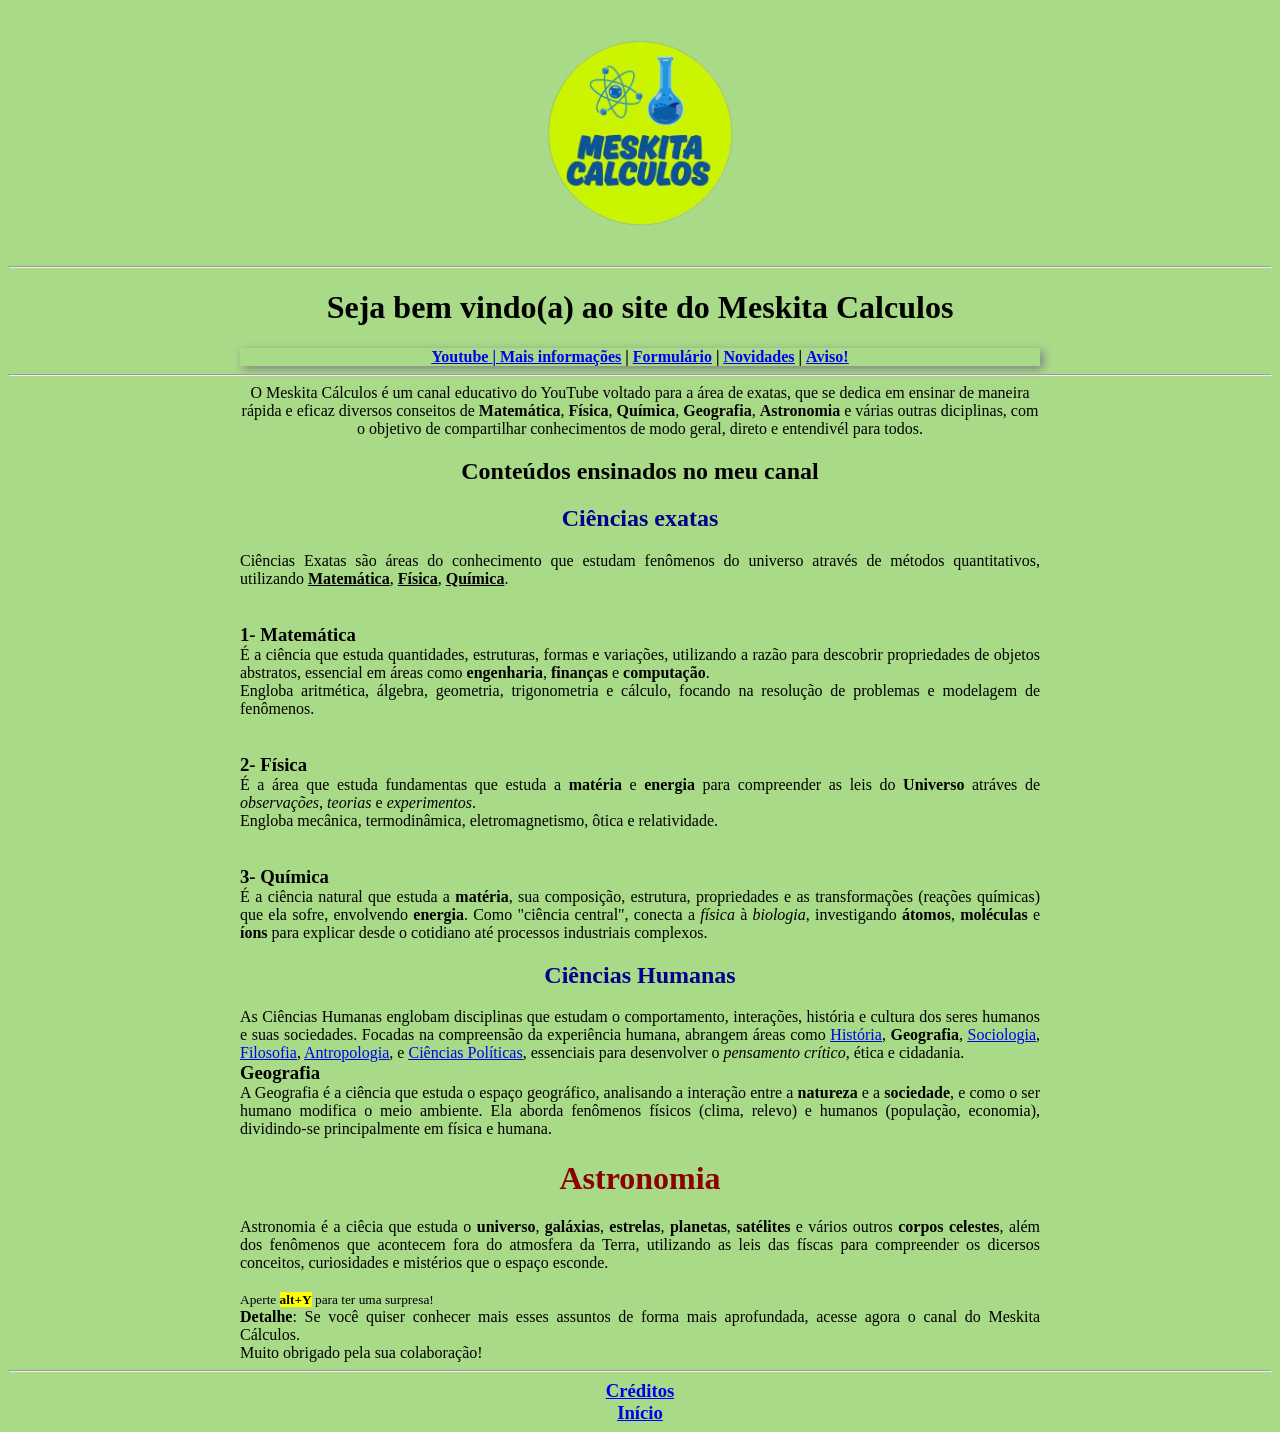
==== index.html @ 4ed6ad41 "Add files via upload" ====
<!DOCTYPE html>
<html>
<head>
	<link rel="icon" href="logo.png" type="image/x-icon">
	<link rel="stylesheet" type="text/css" href="style.css">
	<img src="logo.png" width="250" height="200" style="display:block; margin:auto;" title="Logo do canal" class="img-fluida">
	<meta charset="utf-8">
	<meta name="viewport" content="width=device-width, initial-scale=1">
	<title>Canal do Meskita Cálculos</title>
	</head>
	<hr>
<body style="background-color:#a9da88" id="Início">

	<h1 align="center" class="titulo">Seja bem vindo(a) ao site do Meskita Calculos</h1>
	<p align="center" class="subtitulo"><a href="https://www.youtube.com/@meskita_calculos" target="blank" accesskey="Y"><b><u>Youtube</u></b> <b>|</b> <b><u><a href="historiadomeskitacalculos.html">Mais informações</a></u></b> <b>|</b> <b><u><a href="formulário.html">Formulário</a></u></b> <b>|</b> <b><u><a href="novidades.html">Novidades</a></u></b> <b>|</b> <b><u><a href="avisos.html">Aviso!</a></u></b>
	<hr>

	<p  align="center">
		O Meskita Cálculos é um canal educativo do YouTube voltado para a área de exatas, que se dedica em ensinar de maneira rápida e eficaz diversos conseitos de <b>Matemática</b>, <b>Física</b>, <b>Química</b>, <b>Geografia</b>, <b>Astronomia</b> e várias outras diciplinas, com o objetivo de compartilhar conhecimentos de modo geral, direto e entendivél para todos.
	</p>
	
	<h2 align="center">Conteúdos ensinados no meu canal</h2>

		<h2 style="color:darkblue;" align="center">Ciências exatas</h2>
		<p align="justify">
			Ciências Exatas são áreas do conhecimento que estudam fenômenos do universo através de métodos quantitativos, utilizando <b><u>Matemática</u></b>, <u><b>Física</u></b>, <u><b>Química</u></b>.
		</p>
		<br><br>

		<h3 id="Matemática">1- Matemática</h3>
		<p align="justify">
		 É a ciência que estuda quantidades, estruturas, formas e variações, utilizando a razão para descobrir propriedades de objetos abstratos, essencial em áreas como <b>engenharia</b>, <b>finanças</b> e <b>computação</b>.
		 <br>Engloba aritmética, álgebra, geometria, trigonometria e cálculo, focando na resolução de problemas e modelagem de fenômenos.<br>
		</p>
		<br><br>
	<h3 >2- Física</h3>
		<p align="justify">
			É a área que estuda fundamentas que estuda a <b>matéria</b> e <b>energia</b> para compreender as leis do <b>Universo</b> atráves de <i>observações</i>, <i>teorias</i> e <i>experimentos</i>. 
			<br>Engloba mecânica, termodinâmica, eletromagnetismo, ôtica e relatividade.<br>
		<br><br>
	<h3>3- Química</h3>
		<p align="justify">
			 É a ciência natural que estuda a <b>matéria</b>, sua composição, estrutura, propriedades e as transformações (reações químicas) que ela sofre, envolvendo <b>energia</b>. Como "ciência central", conecta a <i>física</i> à <i>biologia</i>, investigando <b>átomos</b>, <b>moléculas</b> e <b>íons</b> para explicar desde o cotidiano até processos industriais complexos.

	<h2 style="color:darkblue;" align="center">Ciências Humanas</h2>
		<p align="justify">
			As Ciências Humanas englobam disciplinas que estudam o comportamento, interações, história e cultura dos seres humanos e suas sociedades. Focadas na compreensão da experiência humana, abrangem áreas como <u><a href="https://www.todamateria.com.br/historia/" target="blank">História</a></u>, <b>Geografia</b>, <u><a href="https://www.todamateria.com.br/o-que-e-sociologia/" target="blank">Sociologia</a></u>, <u><a href="https://www.todamateria.com.br/o-que-e-filosofia/" target="blank">Filosofia</a></u>, <u><a href="https://www.todamateria.com.br/o-que-e-a-antropologia/" target="blank">Antropologia</a></u>, e <u><a href="https://www.faculdaderepublicana.org.br/blog/o-que-se-estuda-em-ciencia-politica" target="blank">Ciências Políticas</a></u>, essenciais para desenvolver o <i>pensamento crítico</i>, ética e cidadania. 
		</p>

	<h3>Geografia</h3>
		<p align="justify">
			A Geografia é a ciência que estuda o espaço geográfico, analisando a interação entre a <b>natureza</b> e a <b>sociedade</b>, e como o ser humano modifica o meio ambiente. Ela aborda fenômenos físicos (clima, relevo) e humanos (população, economia), dividindo-se principalmente em física e humana. 
		</p>

	<h1 align="center" style="color:darkred;">Astronomia</h1>
		<p align="justify">
			Astronomia é a ciêcia que estuda o <b>universo</b>, <b>galáxias</b>, <b>estrelas</b>, <b>planetas</b>, <b>satélites</b> e vários outros <b>corpos celestes</b>, além dos fenômenos que acontecem fora do atmosfera da Terra, utilizando as leis das físcas para compreender os dicersos conceitos, curiosidades e mistérios que o espaço esconde.
		</p>
	<p align="justify">
	<br><small>Aperte <b><mark>alt+Y</mark></b> para ter uma surpresa!</small>
	<br><b>Detalhe</b>: Se você quiser conhecer mais esses assuntos de forma mais aprofundada, acesse agora o canal do Meskita Cálculos.
	<br>Muito obrigado pela sua colaboração!</p>
	<hr>
	<h3 align="center"><a href="creditosmeskitacalculos.html">Créditos</a></h3>
	<h3 align="center"><a href="#Início">Início</a></h3>

</body>
</html>
---- style.css ----
boby {
	font-family: Times New Roman, serif;
}

#titulo {
	color: black;
	background-color: lightcoral;
	font-size: 30px;
}

.subtitulo {
	color: black;
	box-shadow: 3px 3px 10px gray;
}

p {
	max-width: 800px;
	margin: auto;
}

a:hover {
	color: darkgreen;
}

h3 {
	color: black;
	margin: auto;
	max-width: 800px;
}

.progresso {
	max-width: 800px;
	margin: auto;
}

.galeria {
	display: flex;
	justify-content: center;
	gap: 20px;
	flex-wrap: wrap;
}

.img-fluida {
	max-width: 100%;
	height: auto;
}

.video-wrapper {
	width: 100%;
	aspect-ratio: 16 / 9;
	max-width: 900px;
	margin: 0 auto;
}

.video-wrapper iframe {
	width: 100%;
	height: 100%;
	border: 0;
}
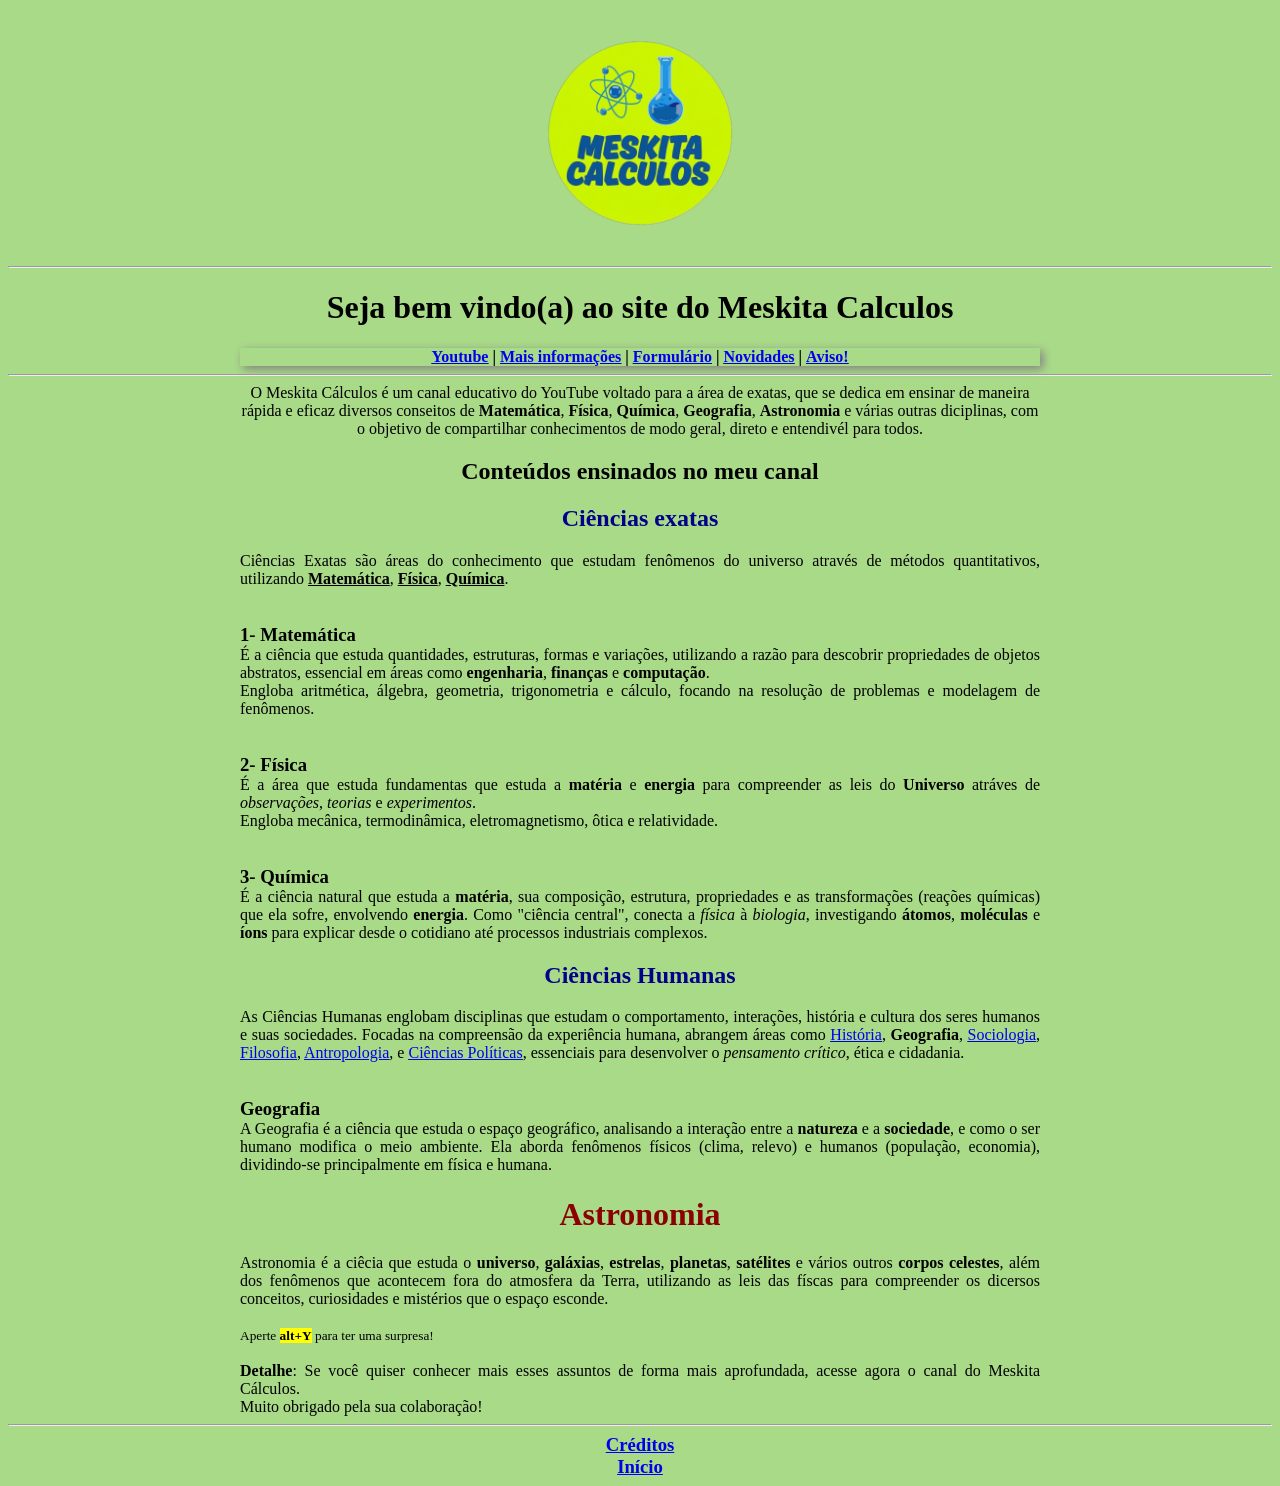
==== commit 35f0f675: "Add files via upload" ====
--- a/index.html
+++ b/index.html
@@ -12,7 +12,7 @@
 <body style="background-color:#a9da88" id="Início">
 
 	<h1 align="center" class="titulo">Seja bem vindo(a) ao site do Meskita Calculos</h1>
-	<p align="center" class="subtitulo"><a href="https://www.youtube.com/@meskita_calculos" target="blank" accesskey="Y"><b><u>Youtube</u></b> <b>|</b> <b><u><a href="historiadomeskitacalculos.html">Mais informações</a></u></b> <b>|</b> <b><u><a href="formulário.html">Formulário</a></u></b> <b>|</b> <b><u><a href="novidades.html">Novidades</a></u></b> <b>|</b> <b><u><a href="avisos.html">Aviso!</a></u></b>
+	<p align="center" class="subtitulo"><a href="https://www.youtube.com/@meskita_calculos" target="blank" accesskey="Y"><b><u>Youtube</a></u></b> <b>|</b> <b><u><a href="historiadomeskitacalculos.html">Mais informações</a></u></b> <b>|</b> <b><u><a href="formulário.html">Formulário</a></u></b> <b>|</b> <b><u><a href="novidades.html">Novidades</a></u></b> <b>|</b> <b><u><a href="avisos.html">Aviso!</a></u></b>
 	<hr>
 
 	<p  align="center">
@@ -47,6 +47,8 @@
 			As Ciências Humanas englobam disciplinas que estudam o comportamento, interações, história e cultura dos seres humanos e suas sociedades. Focadas na compreensão da experiência humana, abrangem áreas como <u><a href="https://www.todamateria.com.br/historia/" target="blank">História</a></u>, <b>Geografia</b>, <u><a href="https://www.todamateria.com.br/o-que-e-sociologia/" target="blank">Sociologia</a></u>, <u><a href="https://www.todamateria.com.br/o-que-e-filosofia/" target="blank">Filosofia</a></u>, <u><a href="https://www.todamateria.com.br/o-que-e-a-antropologia/" target="blank">Antropologia</a></u>, e <u><a href="https://www.faculdaderepublicana.org.br/blog/o-que-se-estuda-em-ciencia-politica" target="blank">Ciências Políticas</a></u>, essenciais para desenvolver o <i>pensamento crítico</i>, ética e cidadania. 
 		</p>
 
+		<br><br>
+
 	<h3>Geografia</h3>
 		<p align="justify">
 			A Geografia é a ciência que estuda o espaço geográfico, analisando a interação entre a <b>natureza</b> e a <b>sociedade</b>, e como o ser humano modifica o meio ambiente. Ela aborda fenômenos físicos (clima, relevo) e humanos (população, economia), dividindo-se principalmente em física e humana. 
@@ -57,10 +59,16 @@
 			Astronomia é a ciêcia que estuda o <b>universo</b>, <b>galáxias</b>, <b>estrelas</b>, <b>planetas</b>, <b>satélites</b> e vários outros <b>corpos celestes</b>, além dos fenômenos que acontecem fora do atmosfera da Terra, utilizando as leis das físcas para compreender os dicersos conceitos, curiosidades e mistérios que o espaço esconde.
 		</p>
 	<p align="justify">
+
 	<br><small>Aperte <b><mark>alt+Y</mark></b> para ter uma surpresa!</small>
+
+	<br>
+
 	<br><b>Detalhe</b>: Se você quiser conhecer mais esses assuntos de forma mais aprofundada, acesse agora o canal do Meskita Cálculos.
 	<br>Muito obrigado pela sua colaboração!</p>
+
 	<hr>
+	
 	<h3 align="center"><a href="creditosmeskitacalculos.html">Créditos</a></h3>
 	<h3 align="center"><a href="#Início">Início</a></h3>
 
--- a/style.css
+++ b/style.css
@@ -57,3 +57,53 @@
 	height: 100%;
 	border: 0;
 }
+
+.formulario1 {
+	box-sizing: border-box;
+	width: 100%;
+	max-width: 600px;
+	display: block;
+	margin: 0 auto;
+	justify-content: center;
+	flex-wrap: wrap;
+	border: 1px solid #ccc;
+	border-radius: 8px;
+	padding: 20px 30px;
+	height: auto;
+}
+
+.formulario2 {
+	box-sizing: border-box;
+	width: 100%;
+	max-width: 600px;
+	display: block;
+	margin: 0 auto;
+	justify-content: center;
+	flex-wrap: wrap;
+	border: 1px solid #ccc;
+	border-radius: 8px;
+	padding: 20px 30px;
+	height: auto;
+}
+
+.msg {
+	max-width: 100%;
+	width: 100%;
+	height: auto;
+	margin: 0 auto;
+}
+
+details {
+	box-sizing: border-box;
+	max-width: 600px;
+	width: 100%;
+	margin: 0 auto;
+}
+
+input[type="text"],
+input[type="number"],
+select,
+textarea {
+	width: 100%;
+	max-width: 100%;
+	box-sizing: border-box;
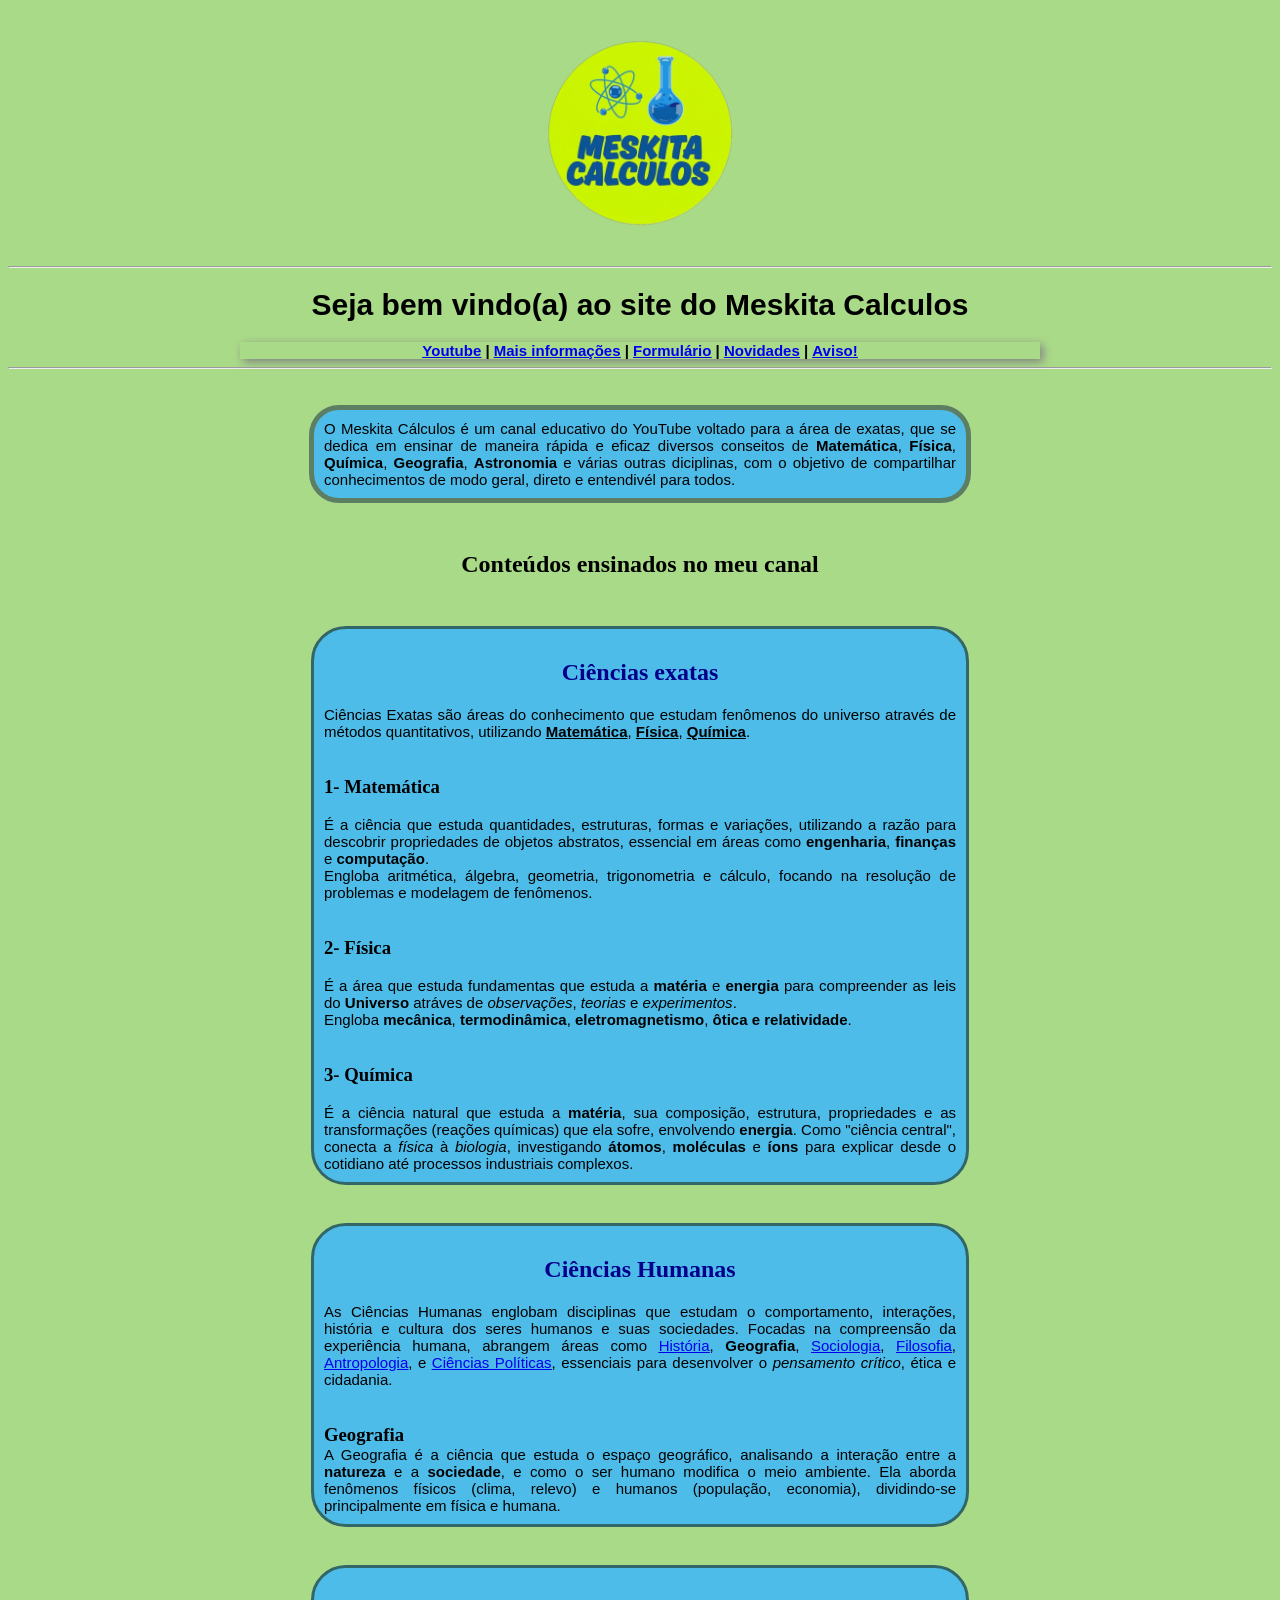
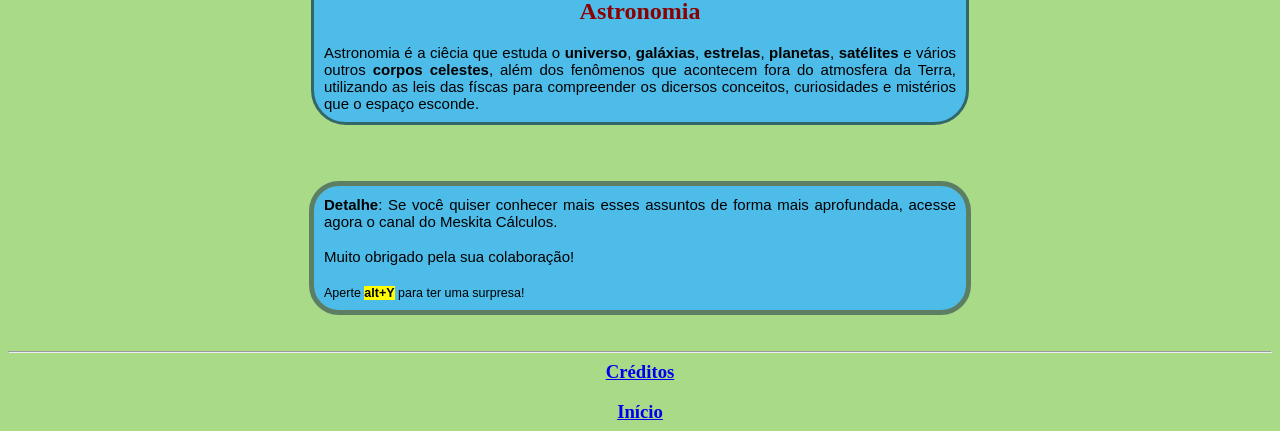
==== commit 72eebcb3: "Update index.html" ====
--- a/index.html
+++ b/index.html
@@ -1,76 +1,199 @@
 <!DOCTYPE html>
-<html>
+<html lang="pt-BR">
 <head>
-	<link rel="icon" href="logo.png" type="image/x-icon">
-	<link rel="stylesheet" type="text/css" href="style.css">
-	<img src="logo.png" width="250" height="200" style="display:block; margin:auto;" title="Logo do canal" class="img-fluida">
 	<meta charset="utf-8">
 	<meta name="viewport" content="width=device-width, initial-scale=1">
 	<title>Canal do Meskita Cálculos</title>
-	</head>
+	
+	<link rel="icon" href="logo.png" type="image/x-icon">
+	<link rel="stylesheet" type="text/css" href="style.css">
+
+	<style>
+
+		body {
+			background-color: #a9da88;
+		}
+
+		h1 {
+			color: black;
+			text-align: center;
+			font-size: 30px;
+			font-family: Calibri, Arial, sans-serif;
+		}
+
+		p {
+			text-align: justify;
+			font-size: 15px;
+			font-family: Rockwell, sans-serif;
+		}
+
+		#extra {
+			text-align: center;
+			font-family: Times New Roman, serif;
+		}
+
+		#links {
+			text-align: center;
+			font-size: 15px;
+			font-family: Rockwell, sans-serif;
+		}
+
+		.square {
+			display: block;
+			align-content: center;
+			border-style: solid;
+			border-width: 3px;
+			border-radius: 35px;
+			border-color: #336666;
+			background-color: #4dbce9;
+			width: 50%;
+			margin: 10px auto;
+			padding: 10px;
+		}
+
+		.square2 {
+			display: block;
+			align-content: center;
+			border-style: solid;
+			border-width: 5px;
+			border-radius: 30px;
+			border-color: #5d7e62;
+			background-color: #4dbce9;
+			width: 50%;
+			margin: 10px auto;
+			padding: 10px;
+		}
+
+		.square3 {
+			display: block;
+			align-content: center;
+			border-style: solid;
+			border-width: 5px;
+			border-color: #5d7e62;
+			border-radius: 30px;
+			width: 50%;
+			background-color: #4dbce9;
+			margin: 10px auto;
+			padding: 10px;
+		}
+
+	</style>
+</head>
+
+<body id="Início">
+
+	<img src="logo.png" width="250" height="200" style="display:block; margin:auto;" title="Logo do canal" class="img-fluida">
+	
 	<hr>
-<body style="background-color:#a9da88" id="Início">
 
 	<h1 align="center" class="titulo">Seja bem vindo(a) ao site do Meskita Calculos</h1>
-	<p align="center" class="subtitulo"><a href="https://www.youtube.com/@meskita_calculos" target="blank" accesskey="Y"><b><u>Youtube</a></u></b> <b>|</b> <b><u><a href="historiadomeskitacalculos.html">Mais informações</a></u></b> <b>|</b> <b><u><a href="formulário.html">Formulário</a></u></b> <b>|</b> <b><u><a href="novidades.html">Novidades</a></u></b> <b>|</b> <b><u><a href="avisos.html">Aviso!</a></u></b>
+
+	<p align="center" class="subtitulo" id="links">
+		<a href="https://www.youtube.com/@meskita_calculos" target="blank" accesskey="Y"><b><u>Youtube</u></b></a> <b>|</b> 
+		<b><u><a href="historiadomeskitacalculos.html">Mais informações</a></u></b> <b>|</b> 
+		<b><u><a href="formulário.html">Formulário</a></u></b> <b>|</b> 
+		<b><u><a href="novidades.html">Novidades</a></u></b> <b>|</b> 
+		<b><u><a href="avisos.html">Aviso!</a></u></b>
+	</p>
+
 	<hr>
 
-	<p  align="center">
-		O Meskita Cálculos é um canal educativo do YouTube voltado para a área de exatas, que se dedica em ensinar de maneira rápida e eficaz diversos conseitos de <b>Matemática</b>, <b>Física</b>, <b>Química</b>, <b>Geografia</b>, <b>Astronomia</b> e várias outras diciplinas, com o objetivo de compartilhar conhecimentos de modo geral, direto e entendivél para todos.
-	</p>
+	<br>
+
+	<div class="square3">
+		<p>
+			O Meskita Cálculos é um canal educativo do YouTube voltado para a área de exatas, que se dedica em ensinar de maneira rápida e eficaz diversos conseitos de <b>Matemática</b>, <b>Física</b>, <b>Química</b>, <b>Geografia</b>, <b>Astronomia</b> e várias outras diciplinas, com o objetivo de compartilhar conhecimentos de modo geral, direto e entendivél para todos.
+		</p>
+	</div>
+
+	<br>
 	
 	<h2 align="center">Conteúdos ensinados no meu canal</h2>
 
+	<br>
+
+	<div class="square">
 		<h2 style="color:darkblue;" align="center">Ciências exatas</h2>
 		<p align="justify">
-			Ciências Exatas são áreas do conhecimento que estudam fenômenos do universo através de métodos quantitativos, utilizando <b><u>Matemática</u></b>, <u><b>Física</u></b>, <u><b>Química</u></b>.
-		</p>
-		<br><br>
-
-		<h3 id="Matemática">1- Matemática</h3>
-		<p align="justify">
-		 É a ciência que estuda quantidades, estruturas, formas e variações, utilizando a razão para descobrir propriedades de objetos abstratos, essencial em áreas como <b>engenharia</b>, <b>finanças</b> e <b>computação</b>.
-		 <br>Engloba aritmética, álgebra, geometria, trigonometria e cálculo, focando na resolução de problemas e modelagem de fenômenos.<br>
-		</p>
-		<br><br>
-	<h3 >2- Física</h3>
-		<p align="justify">
-			É a área que estuda fundamentas que estuda a <b>matéria</b> e <b>energia</b> para compreender as leis do <b>Universo</b> atráves de <i>observações</i>, <i>teorias</i> e <i>experimentos</i>. 
-			<br>Engloba mecânica, termodinâmica, eletromagnetismo, ôtica e relatividade.<br>
-		<br><br>
-	<h3>3- Química</h3>
-		<p align="justify">
-			 É a ciência natural que estuda a <b>matéria</b>, sua composição, estrutura, propriedades e as transformações (reações químicas) que ela sofre, envolvendo <b>energia</b>. Como "ciência central", conecta a <i>física</i> à <i>biologia</i>, investigando <b>átomos</b>, <b>moléculas</b> e <b>íons</b> para explicar desde o cotidiano até processos industriais complexos.
-
-	<h2 style="color:darkblue;" align="center">Ciências Humanas</h2>
-		<p align="justify">
-			As Ciências Humanas englobam disciplinas que estudam o comportamento, interações, história e cultura dos seres humanos e suas sociedades. Focadas na compreensão da experiência humana, abrangem áreas como <u><a href="https://www.todamateria.com.br/historia/" target="blank">História</a></u>, <b>Geografia</b>, <u><a href="https://www.todamateria.com.br/o-que-e-sociologia/" target="blank">Sociologia</a></u>, <u><a href="https://www.todamateria.com.br/o-que-e-filosofia/" target="blank">Filosofia</a></u>, <u><a href="https://www.todamateria.com.br/o-que-e-a-antropologia/" target="blank">Antropologia</a></u>, e <u><a href="https://www.faculdaderepublicana.org.br/blog/o-que-se-estuda-em-ciencia-politica" target="blank">Ciências Políticas</a></u>, essenciais para desenvolver o <i>pensamento crítico</i>, ética e cidadania. 
+			Ciências Exatas são áreas do conhecimento que estudam fenômenos do universo através de métodos quantitativos, utilizando <b><u>Matemática</u></b>, <b><u>Física</u></b>, <b><u>Química</u></b>.
 		</p>
 
 		<br><br>
 
-	<h3>Geografia</h3>
+		<h3 id="Matemática">1- Matemática</h3><br>
+
 		<p align="justify">
-			A Geografia é a ciência que estuda o espaço geográfico, analisando a interação entre a <b>natureza</b> e a <b>sociedade</b>, e como o ser humano modifica o meio ambiente. Ela aborda fenômenos físicos (clima, relevo) e humanos (população, economia), dividindo-se principalmente em física e humana. 
+			É a ciência que estuda quantidades, estruturas, formas e variações, utilizando a razão para descobrir propriedades de objetos abstratos, essencial em áreas como <b>engenharia</b>, <b>finanças</b> e <b>computação</b>.
+			<br>Engloba aritmética, álgebra, geometria, trigonometria e cálculo, focando na resolução de problemas e modelagem de fenômenos.<br>
 		</p>
 
-	<h1 align="center" style="color:darkred;">Astronomia</h1>
+		<br><br>
+
+		<h3>2- Física</h3><br>
+
+		<p align="justify">
+			É a área que estuda fundamentas que estuda a <b>matéria</b> e <b>energia</b> para compreender as leis do <b>Universo</b> atráves de <i>observações</i>, <i>teorias</i> e <i>experimentos</i>.
+		</p>
+
+		<p>Engloba <b>mecânica</b>, <b>termodinâmica</b>, <b>eletromagnetismo</b>, <b>ôtica e relatividade</b>.</p>
+
+		<br><br>
+
+		<h3>3- Química</h3><br>
+		<p align="justify">
+			É a ciência natural que estuda a <b>matéria</b>, sua composição, estrutura, propriedades e as transformações (reações químicas) que ela sofre, envolvendo <b>energia</b>. Como "ciência central", conecta a <i>física</i> à <i>biologia</i>, investigando <b>átomos</b>, <b>moléculas</b> e <b>íons</b> para explicar desde o cotidiano até processos industriais complexos.
+		</p>
+	</div>
+
+	<br>
+
+	<div class="square">
+		<h2 style="color:darkblue;" align="center">Ciências Humanas</h2>
+		<p align="justify">
+			As Ciências Humanas englobam disciplinas que estudam o comportamento, interações, história e cultura dos seres humanos e suas sociedades. Focadas na compreensão da experiência humana, abrangem áreas como <u><a href="https://www.todamateria.com.br/historia/" target="blank">História</a></u>, <b>Geografia</b>, <u><a href="https://www.todamateria.com.br/o-que-e-sociologia/" target="blank">Sociologia</a></u>, <u><a href="https://www.todamateria.com.br/o-que-e-filosofia/" target="blank">Filosofia</a></u>, <u><a href="https://www.todamateria.com.br/o-que-e-a-antropologia/" target="blank">Antropologia</a></u>, e <u><a href="https://www.faculdaderepublicana.org.br/blog/o-que-se-estuda-em-ciencia-politica" target="blank">Ciências Políticas</a></u>, essenciais para desenvolver o <i>pensamento crítico</i>, ética e cidadania.
+		</p>
+
+		<br><br>
+
+		<h3>Geografia</h3>
+
+		<p align="justify">
+			A Geografia é a ciência que estuda o espaço geográfico, analisando a interação entre a <b>natureza</b> e a <b>sociedade</b>, e como o ser humano modifica o meio ambiente. Ela aborda fenômenos físicos (clima, relevo) e humanos (população, economia), dividindo-se principalmente em física e humana.
+		</p>
+	</div>
+
+	<br>
+
+	<div class="square">
+		<h2 align="center" style="color:darkred;">Astronomia</h2>
 		<p align="justify">
 			Astronomia é a ciêcia que estuda o <b>universo</b>, <b>galáxias</b>, <b>estrelas</b>, <b>planetas</b>, <b>satélites</b> e vários outros <b>corpos celestes</b>, além dos fenômenos que acontecem fora do atmosfera da Terra, utilizando as leis das físcas para compreender os dicersos conceitos, curiosidades e mistérios que o espaço esconde.
 		</p>
-	<p align="justify">
+	</div>
 
-	<br><small>Aperte <b><mark>alt+Y</mark></b> para ter uma surpresa!</small>
+	<br><br>
+
+	<div class="square2">
+		<p><b>Detalhe</b>: Se você quiser conhecer mais esses assuntos de forma mais aprofundada, acesse agora o canal do Meskita Cálculos.</p>
+
+		<br>
+
+		<p>Muito obrigado pela sua colaboração!</p>
+	
+
+		<br>
+
+		<div id="extra">
+			<p><small>Aperte <b><mark>alt+Y</mark></b> para ter uma surpresa!</small></p>
+		</div>
+	</div>
 
 	<br>
 
-	<br><b>Detalhe</b>: Se você quiser conhecer mais esses assuntos de forma mais aprofundada, acesse agora o canal do Meskita Cálculos.
-	<br>Muito obrigado pela sua colaboração!</p>
-
 	<hr>
 	
-	<h3 align="center"><a href="creditosmeskitacalculos.html">Créditos</a></h3>
+	<h3 align="center"><a href="creditosmeskitacalculos.html">Créditos</a></h3><br>
 	<h3 align="center"><a href="#Início">Início</a></h3>
 
 </body>
-</html>+</html>
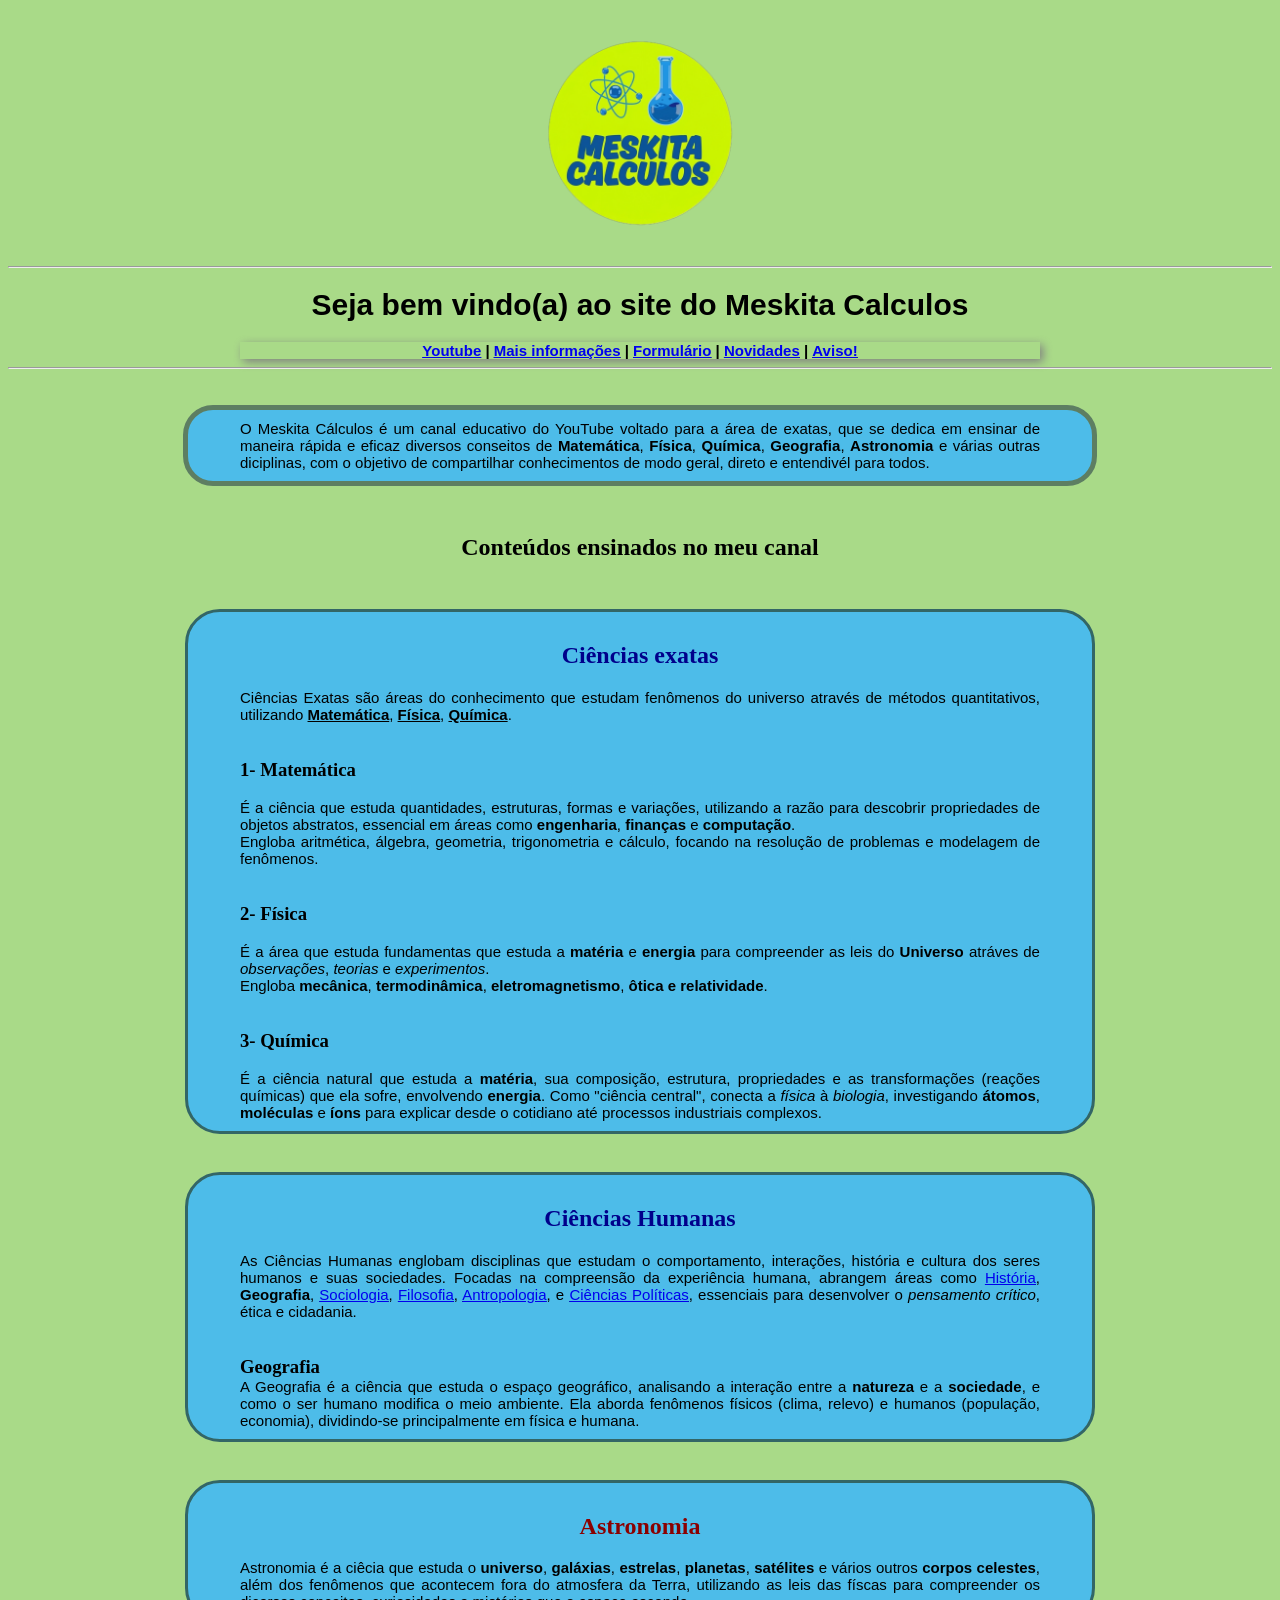
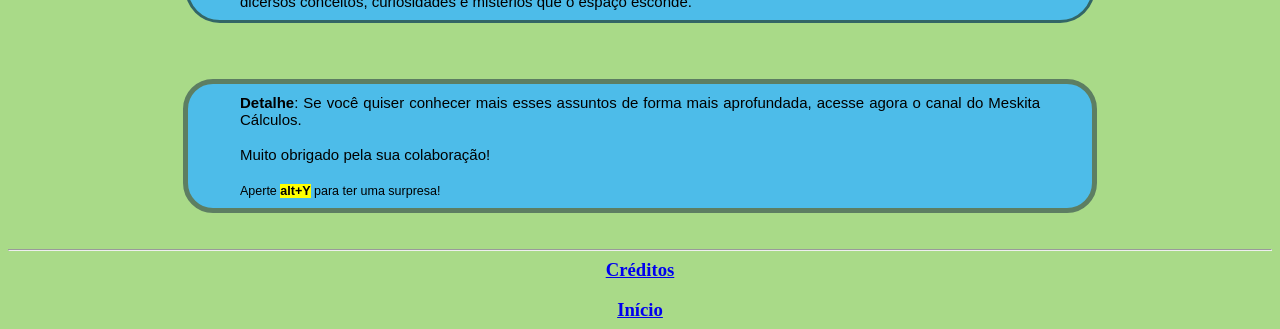
==== commit ff85cf7a: "Refactor HTML structure and styling" ====
--- a/index.html
+++ b/index.html
@@ -46,7 +46,7 @@
 			border-radius: 35px;
 			border-color: #336666;
 			background-color: #4dbce9;
-			width: 50%;
+			width: 70%;
 			margin: 10px auto;
 			padding: 10px;
 		}
@@ -59,7 +59,7 @@
 			border-radius: 30px;
 			border-color: #5d7e62;
 			background-color: #4dbce9;
-			width: 50%;
+			width: 70%;
 			margin: 10px auto;
 			padding: 10px;
 		}
@@ -71,7 +71,7 @@
 			border-width: 5px;
 			border-color: #5d7e62;
 			border-radius: 30px;
-			width: 50%;
+			width: 70%;
 			background-color: #4dbce9;
 			margin: 10px auto;
 			padding: 10px;
--- a/style.css
+++ b/style.css
@@ -66,7 +66,8 @@
 	margin: 0 auto;
 	justify-content: center;
 	flex-wrap: wrap;
-	border: 1px solid #ccc;
+	border: 5px solid #ccc;
+	border-color: #4dbce9;
 	border-radius: 8px;
 	padding: 20px 30px;
 	height: auto;
@@ -80,7 +81,8 @@
 	margin: 0 auto;
 	justify-content: center;
 	flex-wrap: wrap;
-	border: 1px solid #ccc;
+	border: 5px solid #ccc;
+	border-color: #4dbce9;
 	border-radius: 8px;
 	padding: 20px 30px;
 	height: auto;
@@ -106,4 +108,4 @@
 textarea {
 	width: 100%;
 	max-width: 100%;
-	box-sizing: border-box;+	box-sizing: border-box;
